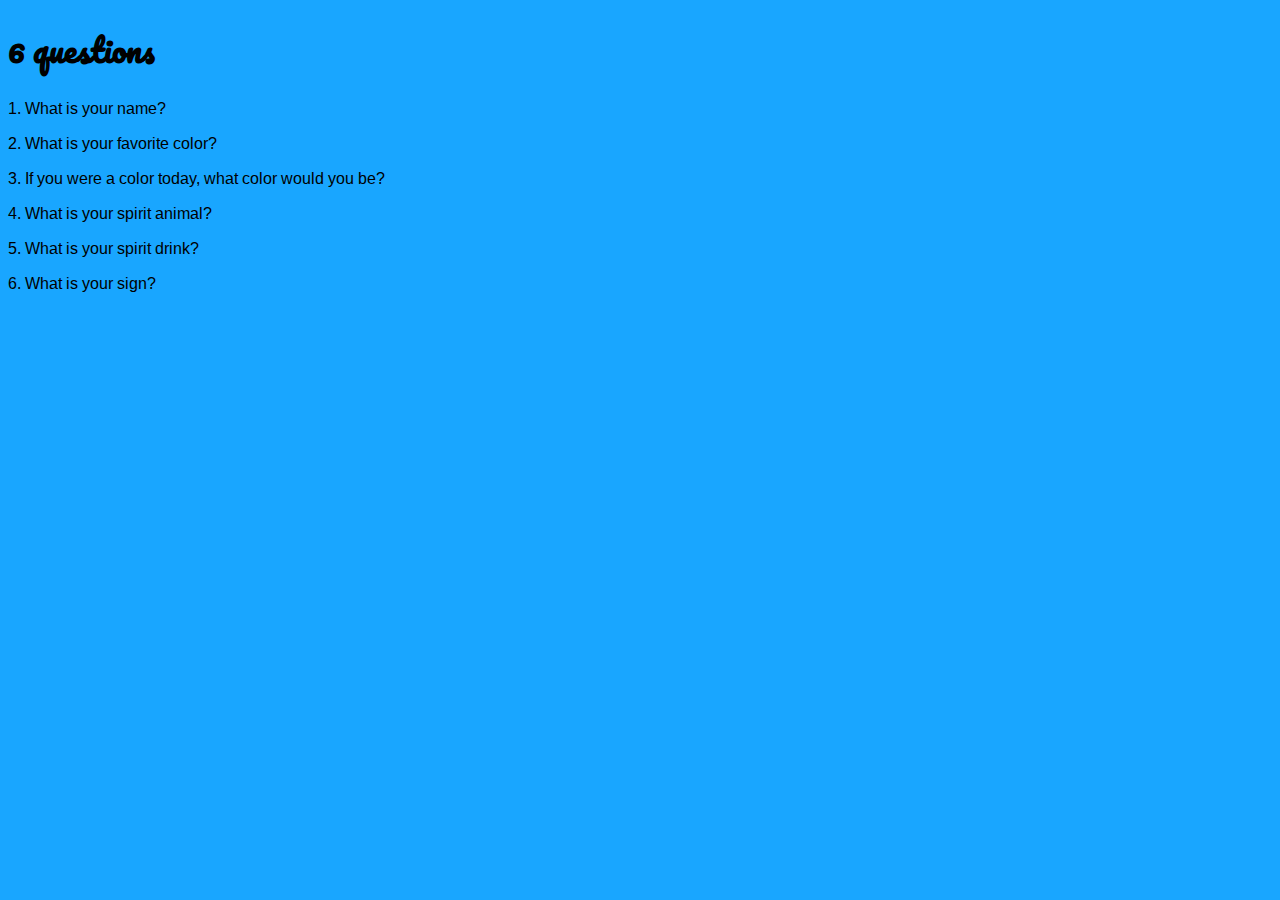
==== labOne/index.html @ 698c4fc1 "changes to styles" ====
<!DOCTYPE html>
<html lang="eng">
  <head>
    <meta charset="utf-8"></meta>
    <title>LabOne</title>
    <link rel="stylesheet" href="css/styles.css">
    <link href='https://fonts.googleapis.com/css?family=Arimo|Pacifico' rel='stylesheet' type='text/css'>
  </head>
  <body class="body">
    <h1>6 questions</h1>
    <p>1. What is your name?</p>
    <p id="tagName"></p>
    <p>2. What is your favorite color?</p>
    <p id="tagColor"></p>
    <p>3. If you were a color today, what color would you be?</p>
    <p id="tagToday"></p>
    <p>4. What is your spirit animal?</p>
    <p id="tagAnimal"></p>
    <p>5. What is your spirit drink?</p>
    <p id="tagDrink"></p>
    <p>6. What is your sign?</p>
    <p id="tagSign"></p>
    <p id="tagFinal"></p>
    <script src="script/app.js"></script>
  </body>
</html>
---- labOne/css/styles.css ----
.body {
  background-color: #19A6FF;
  display: block;
}

h1 {
  font-family: 'Pacifico', cursive;
}

p {
  font-family: 'Arimo', sans-serif;
}
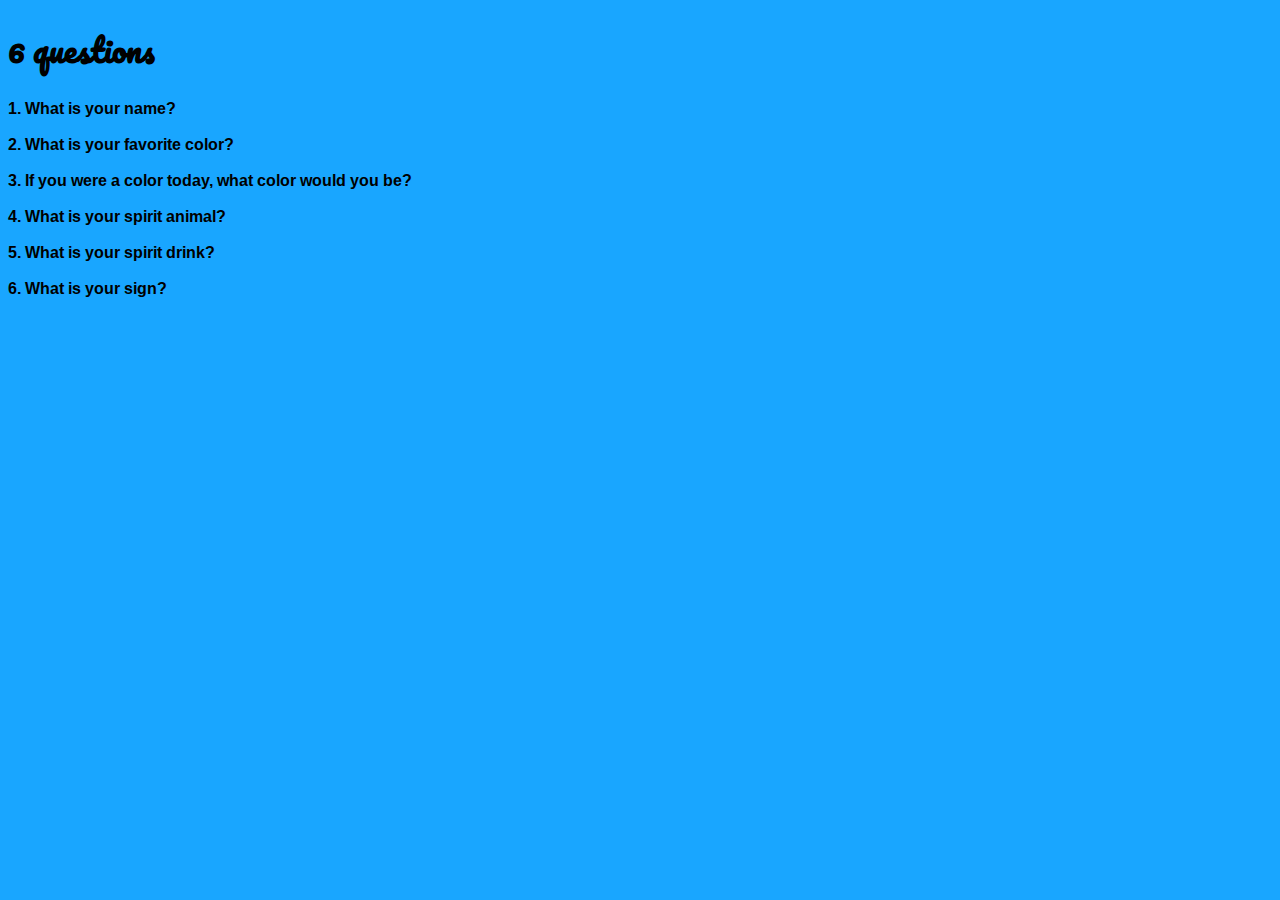
==== commit ce665963: "foo and more style changes" ====
--- a/labOne/index.html
+++ b/labOne/index.html
@@ -8,17 +8,17 @@
   </head>
   <body class="body">
     <h1>6 questions</h1>
-    <p>1. What is your name?</p>
+    <p class="questions">1. What is your name?</p>
     <p id="tagName"></p>
-    <p>2. What is your favorite color?</p>
+    <p class="questions">2. What is your favorite color?</p>
     <p id="tagColor"></p>
-    <p>3. If you were a color today, what color would you be?</p>
+    <p class="questions">3. If you were a color today, what color would you be?</p>
     <p id="tagToday"></p>
-    <p>4. What is your spirit animal?</p>
+    <p class="questions">4. What is your spirit animal?</p>
     <p id="tagAnimal"></p>
-    <p>5. What is your spirit drink?</p>
+    <p class="questions">5. What is your spirit drink?</p>
     <p id="tagDrink"></p>
-    <p>6. What is your sign?</p>
+    <p class="questions">6. What is your sign?</p>
     <p id="tagSign"></p>
     <p id="tagFinal"></p>
     <script src="script/app.js"></script>
--- a/labOne/css/styles.css
+++ b/labOne/css/styles.css
@@ -1,6 +1,9 @@
 .body {
   background-color: #19A6FF;
   display: block;
+}
+.questions {
+  font-weight: bold;
 }
 
 h1 {
